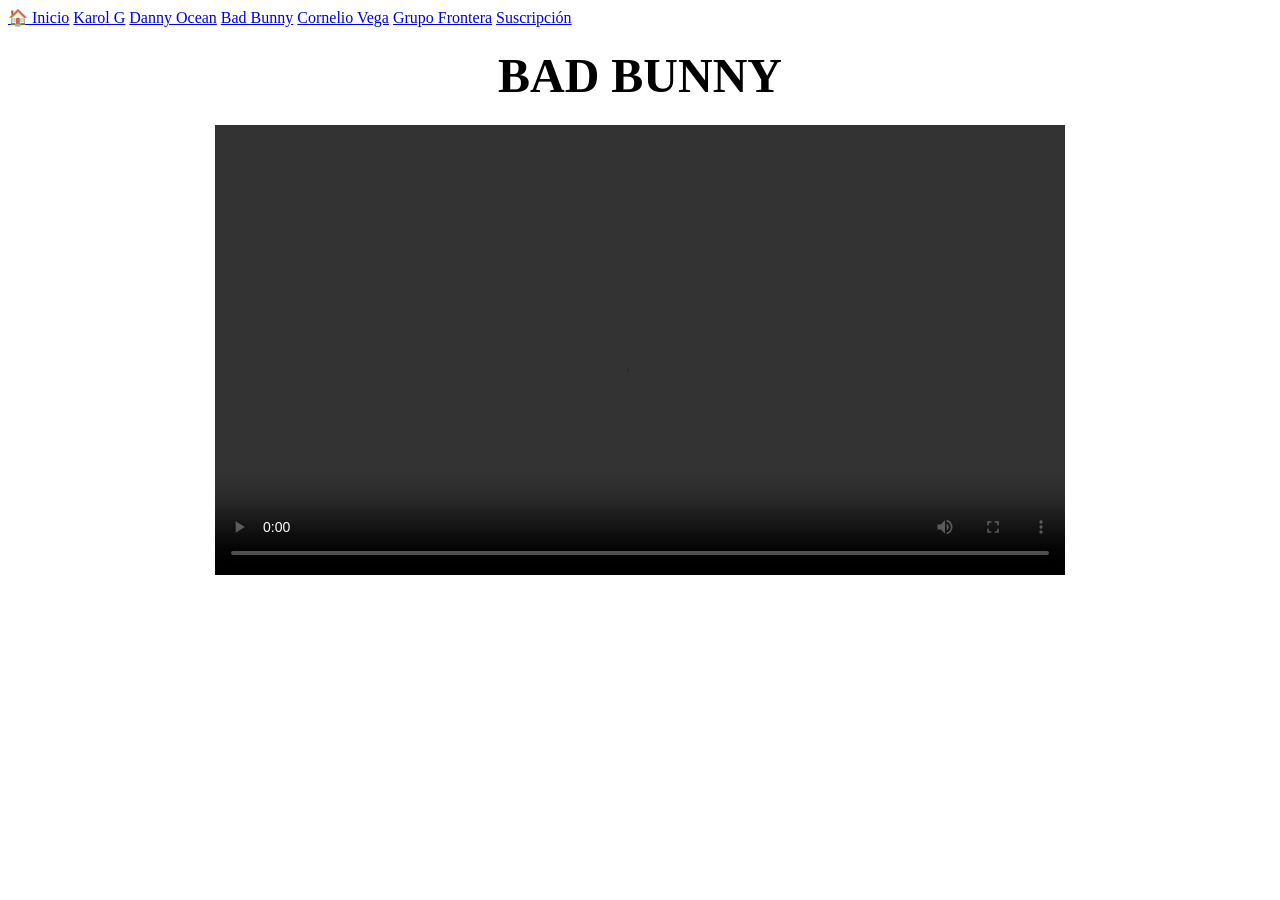
==== bad.html @ ef9cab67 "Add files via upload" ====
<!DOCTYPE html>
<html lang="es">
<head>
<meta charset="UTF-8">
<meta name="viewport" content="width=device-width, initial-scale=1.0">
<title>Luz de Luna</title>
<link rel="stylesheet" href="style.css">
</head>
<body>
<header>
 <div class="menu" id="miMenu">
  <a href="index.html">🏠 Inicio</a>
  <a href="karol.html">Karol G</a>
  <a href="danny.html">Danny Ocean</a>
  <a href="bad.html">Bad Bunny</a>
  <a href="cornelio.html">Cornelio Vega</a>
  <a href="frontera.html">Grupo Frontera</a>
  <a href="formulario.html">Suscripción</a>
  
</header>
    <table border="0">
   <tr> 
  <center><h1><font size="12">BAD BUNNY</font></h1></center>
   <center><video width="850" height="450" controls>
 <source src="bunny.mp4" type="video/mp4">
</video>
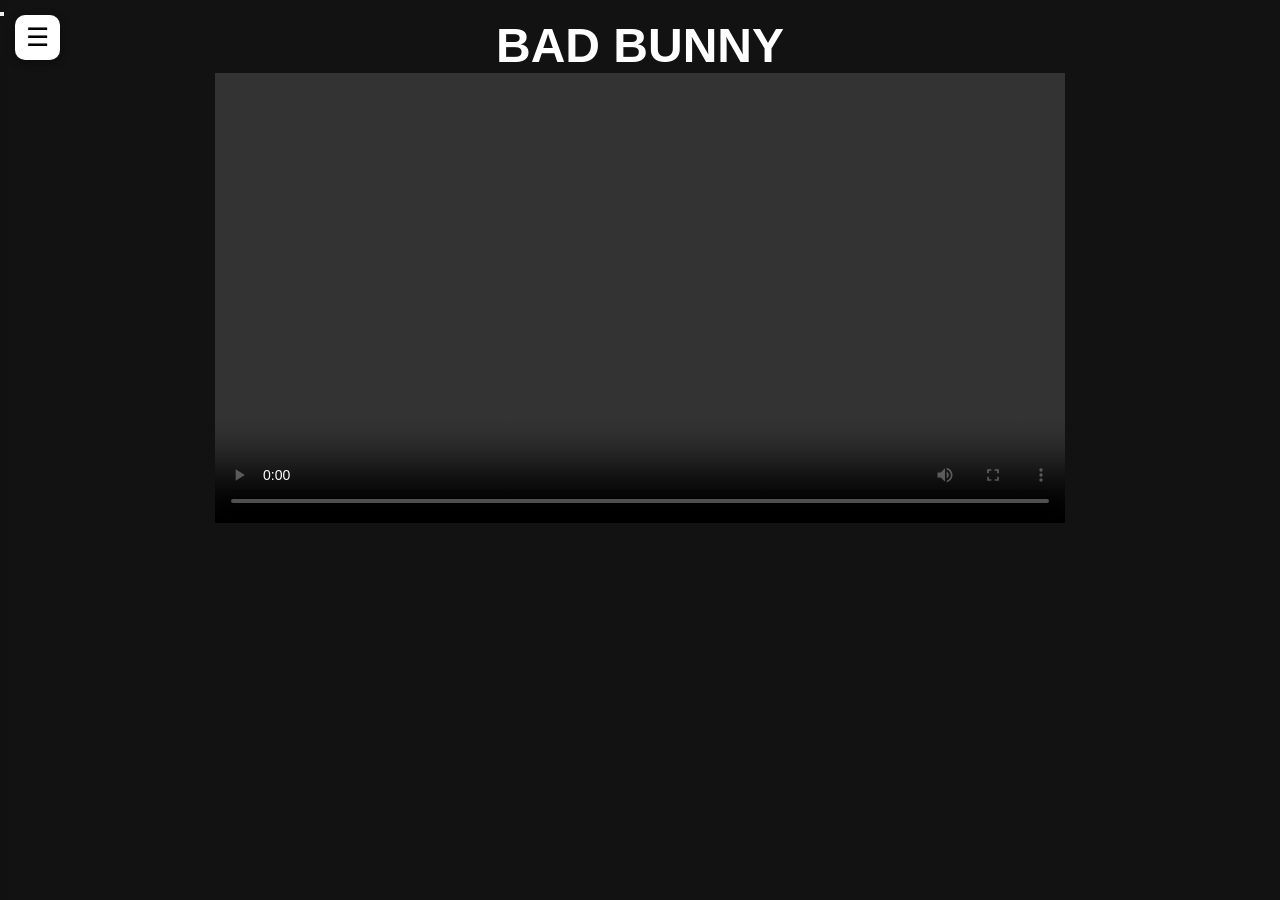
==== commit 7cdb0a80: "Add files via upload" ====
--- a/bad.html
+++ b/bad.html
@@ -6,9 +6,10 @@
 <title>Luz de Luna</title>
 <link rel="stylesheet" href="style.css">
 </head>
-<body>
-<header>
- <div class="menu" id="miMenu">
+<button>
+<button class="btn-menu" onclick="abrirMenu()">☰</button>
+
+<div class="menu" id="miMenu">
   <a href="index.html">🏠 Inicio</a>
   <a href="karol.html">Karol G</a>
   <a href="danny.html">Danny Ocean</a>
@@ -16,6 +17,7 @@
   <a href="cornelio.html">Cornelio Vega</a>
   <a href="frontera.html">Grupo Frontera</a>
   <a href="formulario.html">Suscripción</a>
+</div>
   
 </header>
     <table border="0">
--- a/style.css
+++ b/style.css
@@ -0,0 +1,102 @@
+*{margin:0;padding:0;box-sizing:border-box;font-family:Arial}
+body{background:#121212;color:#ffffff}
+
+header{background:#8a5cf5;color:#fff;padding:12px 16px;display:flex;justify-content:space-between;align-items:center;position:relative}
+.logo{font-weight:bold;font-size:20px;flex:1;text-align:center}
+.left{position:relative}
+#menu-btn{display:none}
+.ham{font-size:26px;cursor:pointer;background:#fff;color:#8a5cf5;padding:4px 10px;border-radius:8px}
+.dropdown{display:none;position:absolute;top:40px;left:0;background:#fff;border-radius:12px;box-shadow:0 4px 12px #0003;width:180px;z-index:10}
+.dropdown a{display:block;padding:10px 14px;text-decoration:none;color:#2e204a;font-size:13px}
+.dropdown a:hover{background:#f3e8ff}
+#menu-btn:checked + .ham + .dropdown{display:block}
+
+.banner{background:#2d1b5a;color:#fff;text-align:center;padding:28px 16px;background-image:linear-gradient(#2d1b5a,#4b2d8a);border-radius:0 0 18px 18px}
+.banner button{margin-top:12px;background:#8a5cf5;border:none;padding:8px 16px;border-radius:20px;color:#fff;font-weight:bold}
+
+main{padding:18px}
+h2{margin:18px 0 10px;font-size:18px}
+.grid5{display:grid;grid-template-columns:repeat(5,1fr);gap:10px}
+.card{background:#fff;border-radius:12px;padding:8px;text-align:center;box-shadow:0 2px 6px #0002}
+.card img{width:100%;height:90px;object-fit:cover;border-radius:8px}
+.card audio{width:100%;height:24px;margin-top:4px}
+
+.moods{display:flex;gap:8px;flex-wrap:wrap}
+.m{padding:8px 14px;border-radius:20px;font-size:12px}
+.m.claro{background:#e9d5ff} .m.morado{background:#3c1f6e;color:#fff}
+
+.artistas{display:flex;gap:12px;flex-wrap:wrap;justify-content:center}
+.artistas img{width:70px;height:70px;border-radius:50%;object-fit:cover;border:3px solid #e9d5ff}
+.artistas p{font-size:10px;text-align:center;margin-top:4px}
+
+footer{text-align:center;padding:14px;font-size:10px;color:#6b5a8a}
+
+@media(max-width:700px){
+  .grid5{grid-template-columns:1fr}
+  .logo{font-size:16px}
+}
+
+
+.artistas a {
+  text-decoration: none;
+  color: #fff;
+}
+.premium{background:linear-gradient(90deg,#ff5e8a,#a855f7);margin:15px;padding:18px;border-radius:12px;color:#fff;display:flex;justify-content:space-between;align-items:center;gap:10px}
+.premium button{background:#fff;color:#ff2e7a;border:none;padding:10px 15px;border-radius:20px;font-weight:bold;cursor:pointer}
+.left {
+}
+/* ===== BOTON DEL MENU ===== */
+.btn-menu {
+  position: fixed;
+  top: 15px;
+  left: 15px;
+  z-index: 1000;
+  width: 45px;
+  height: 45px;
+  font-size: 26px;
+  background: white;
+  color: black;
+  border: none;
+  border-radius: 10px;
+  cursor: pointer;
+  box-shadow: 0 2px 10px rgba(0,0,0,0.4);
+}
+
+/* ===== MENU LATERAL ===== */
+.menu {
+  position: fixed;
+  top: 0;
+  left: -250px; /* escondido a la izquierda */
+  width: 230px;
+  height: 100%;
+  background: #0a0a1f;
+  padding-top: 70px;
+  display: flex;
+  flex-direction: column;
+  gap: 5px;
+  z-index: 999;
+  transition: left 0.3s ease;
+  box-shadow: 5px 0 15px rgba(0,0,0,0.5);
+}
+
+/* Cuando le picas, se abre */
+.menu.activo {
+  left: 0;
+  display: flex;
+}
+
+/* ===== LINKS DEL MENU ===== */
+.menu a {
+  color: white;
+  text-decoration: none;
+  font-size: 18px;
+  font-family: Arial, sans-serif;
+  padding: 12px 20px;
+  display: block;
+}
+
+.menu a:hover {
+  background: #ff5da2;
+  color: white;
+  border-radius: 8px;
+}
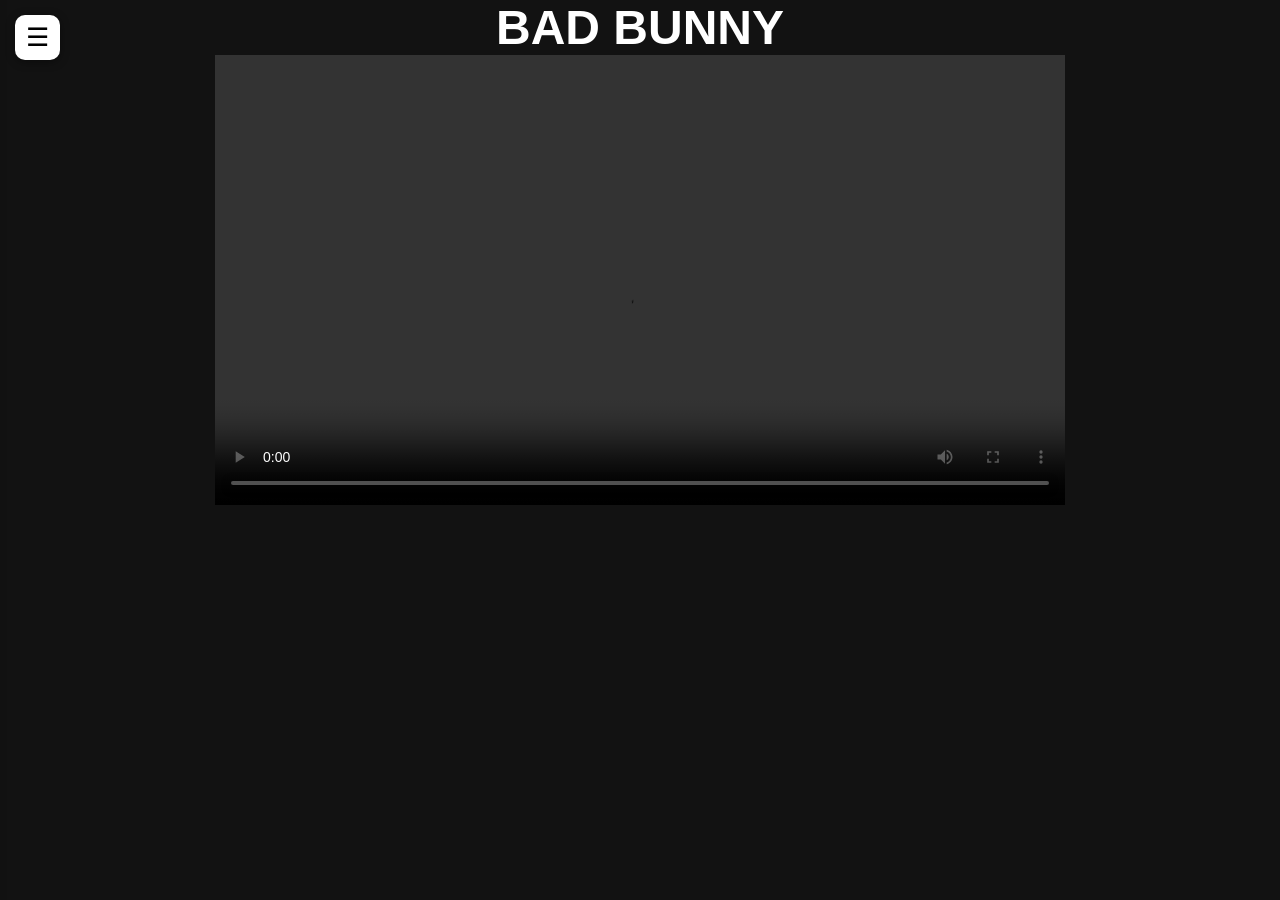
==== commit 69e77d4d: "Add files via upload" ====
--- a/bad.html
+++ b/bad.html
@@ -6,7 +6,6 @@
 <title>Luz de Luna</title>
 <link rel="stylesheet" href="style.css">
 </head>
-<button>
 <button class="btn-menu" onclick="abrirMenu()">☰</button>
 
 <div class="menu" id="miMenu">
@@ -25,4 +24,10 @@
   <center><h1><font size="12">BAD BUNNY</font></h1></center>
    <center><video width="850" height="450" controls>
  <source src="bunny.mp4" type="video/mp4">
-</video>+</video>
+<script>
+function abrirMenu() {
+  document.getElementById("miMenu").classList.toggle("activo");
+}
+</script>
+</body>
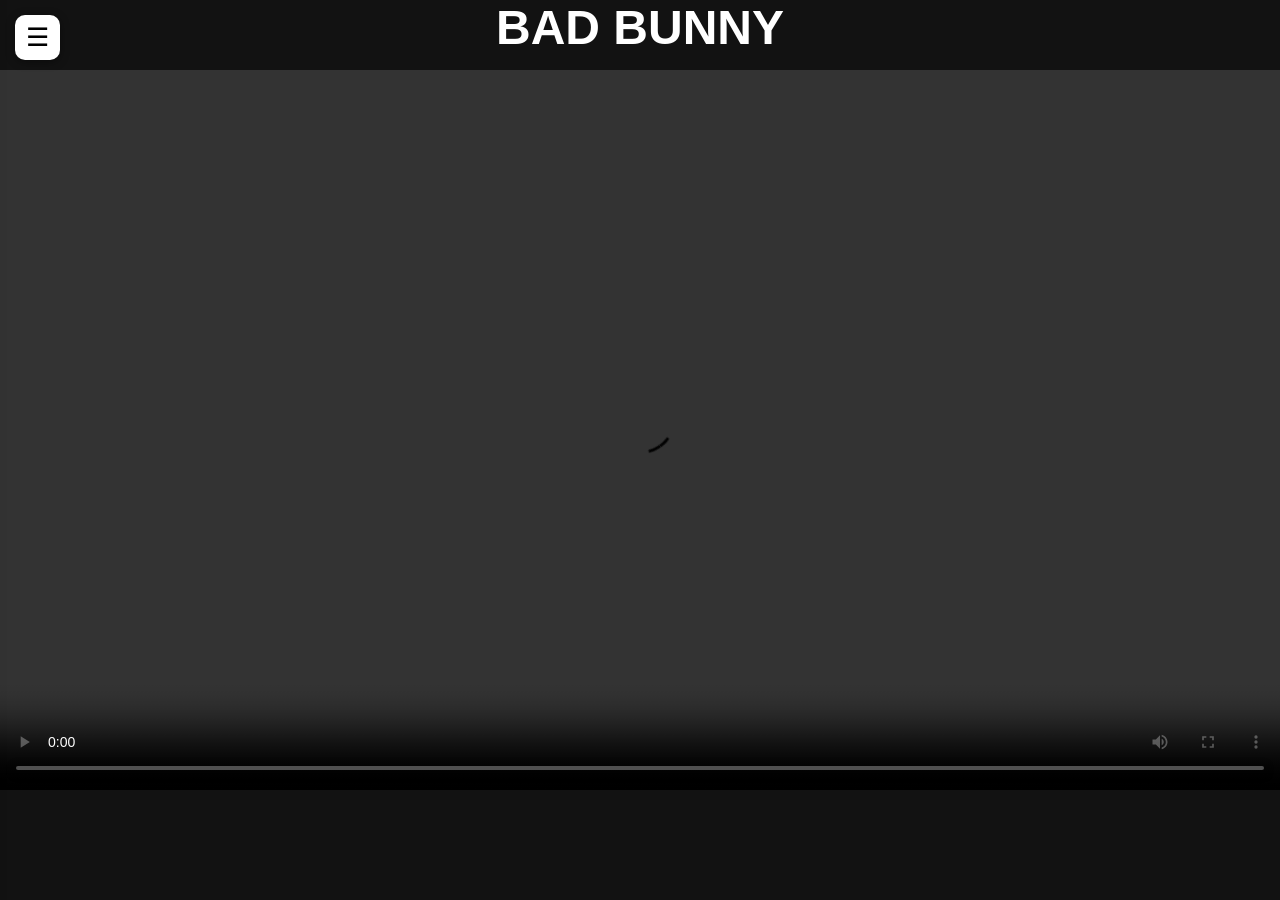
==== commit 0c749c1c: "Add files via upload" ====
--- a/bad.html
+++ b/bad.html
@@ -22,8 +22,10 @@
     <table border="0">
    <tr> 
   <center><h1><font size="12">BAD BUNNY</font></h1></center>
-   <center><video width="850" height="450" controls>
- <source src="bunny.mp4" type="video/mp4">
+    <div class="video-responsive">
+    <video controls>
+        <source src="bunny.mp4" type="video/mp4">
+
 </video>
 <script>
 function abrirMenu() {
--- a/style.css
+++ b/style.css
@@ -99,4 +99,26 @@
   background: #ff5da2;
   color: white;
   border-radius: 8px;
+}
+.video-responsive {
+
+    width: 100%;
+
+    max-width: 100%;
+
+    aspect-ratio: 16 / 9;
+
+    margin: 15px auto;
+
+}
+
+.video-responsive video {
+
+    width: 100%;
+
+    height: 100%;
+
+    object-fit: contain;
+
+    display: block;
 }
